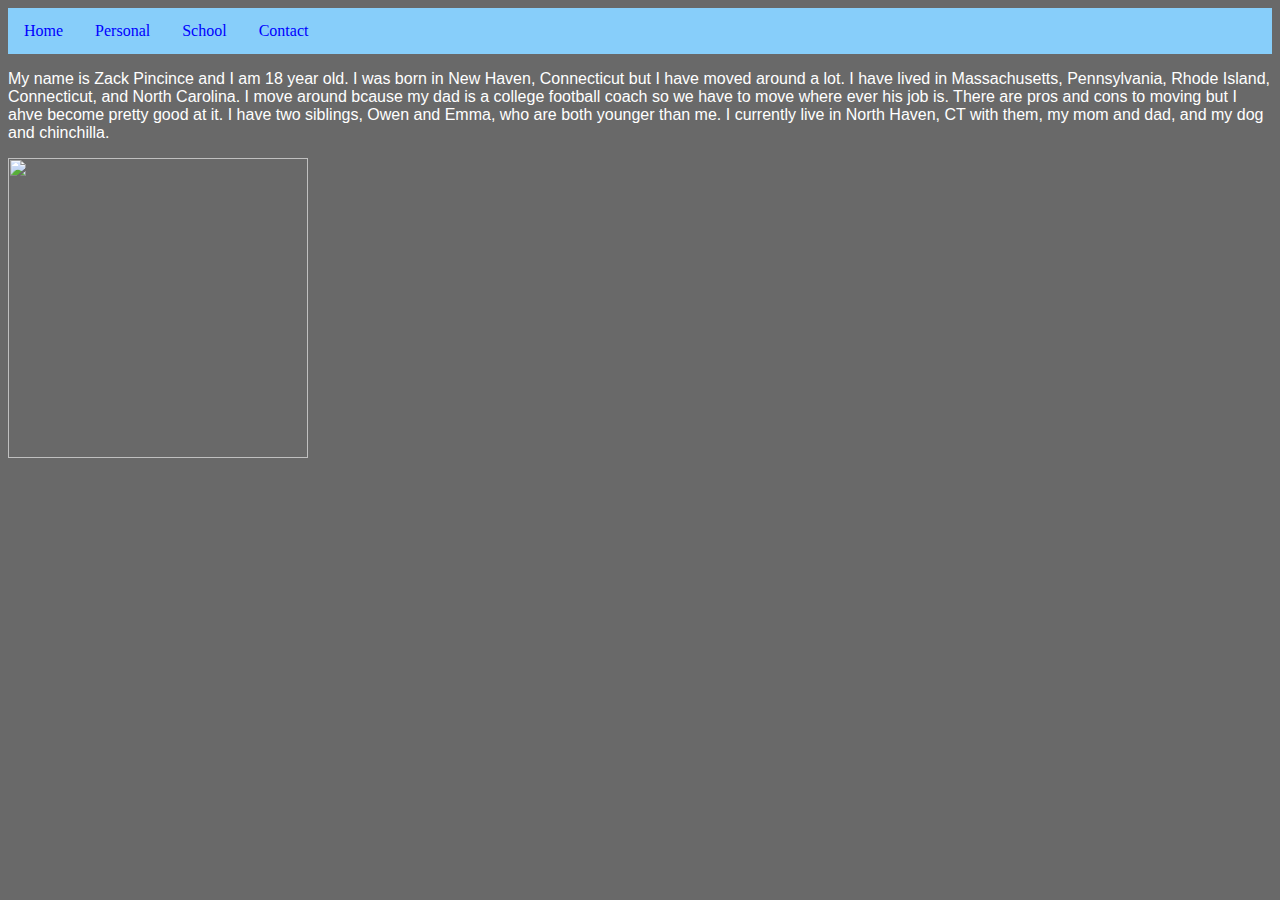
==== personal.html @ b6a832bc "Add files via upload" ====
<!doctype html>
<html>
<head>
<meta charset="utf-8">
<title>Final Project</title>
<link href="styles.css" rel="stylesheet" type="text/css">
</head>

<body>
<ul>
  <li><a href="index.html">Home</a></li>
  <li><a href="personal.html">Personal</a></li>
  <li><a href="school.html">School</a></li>
  <li><a href="contact.html">Contact</a></li>
</ul>
<p>My name is Zack Pincince and I am 18 year old. I was born in New Haven, Connecticut but I have moved around a lot. I have lived in Massachusetts, Pennsylvania, Rhode Island, Connecticut, and North Carolina. I move around bcause my dad is a college football coach so we have to move where ever his job is. There are pros and cons to moving but I ahve become pretty good at it. I have two siblings, Owen and Emma, who are both younger than me. I currently live in North Haven, CT with them, my mom and dad, and my dog and chinchilla. </p>
<img src="chinch.jpg" width="300" height="300" alt=""/>
</body>
</html>
---- styles.css ----
@charset "utf-8";
/* CSS Document */
ul {
  list-style-type: none;
  margin: 0;
  padding: 0;
  overflow: hidden;
  background-color: lightskyblue;
}

li {
  float: left;
}

li a {
  display: block;
  color: blue;
  text-align: center;
  padding: 14px 16px;
  text-decoration: none;
}

/* Change the link color to #111 (black) on hover */
li a:hover {
  background-color: royalblue;
}
body {
  background-color: dimgray;
}
p{
	color: white
}
p{
	font-family:"Gill Sans", "Gill Sans MT", "Myriad Pro", "DejaVu Sans Condensed", Helvetica, Arial, "sans-serif"
}
/* Style all font awesome icons */
.fa {
  padding: 20px;
  font-size: 30px;
  width: 50px;
  text-align: center;
  text-decoration: none;
}
.fa-facebook {
  background: #3B5998;
  color: white;
}
/* Twitter */
.fa-twitter {
  background: #55ACEE;
  color: white;
}
.fa-linkedin {
  background: #007bb5;
  color: white;
}
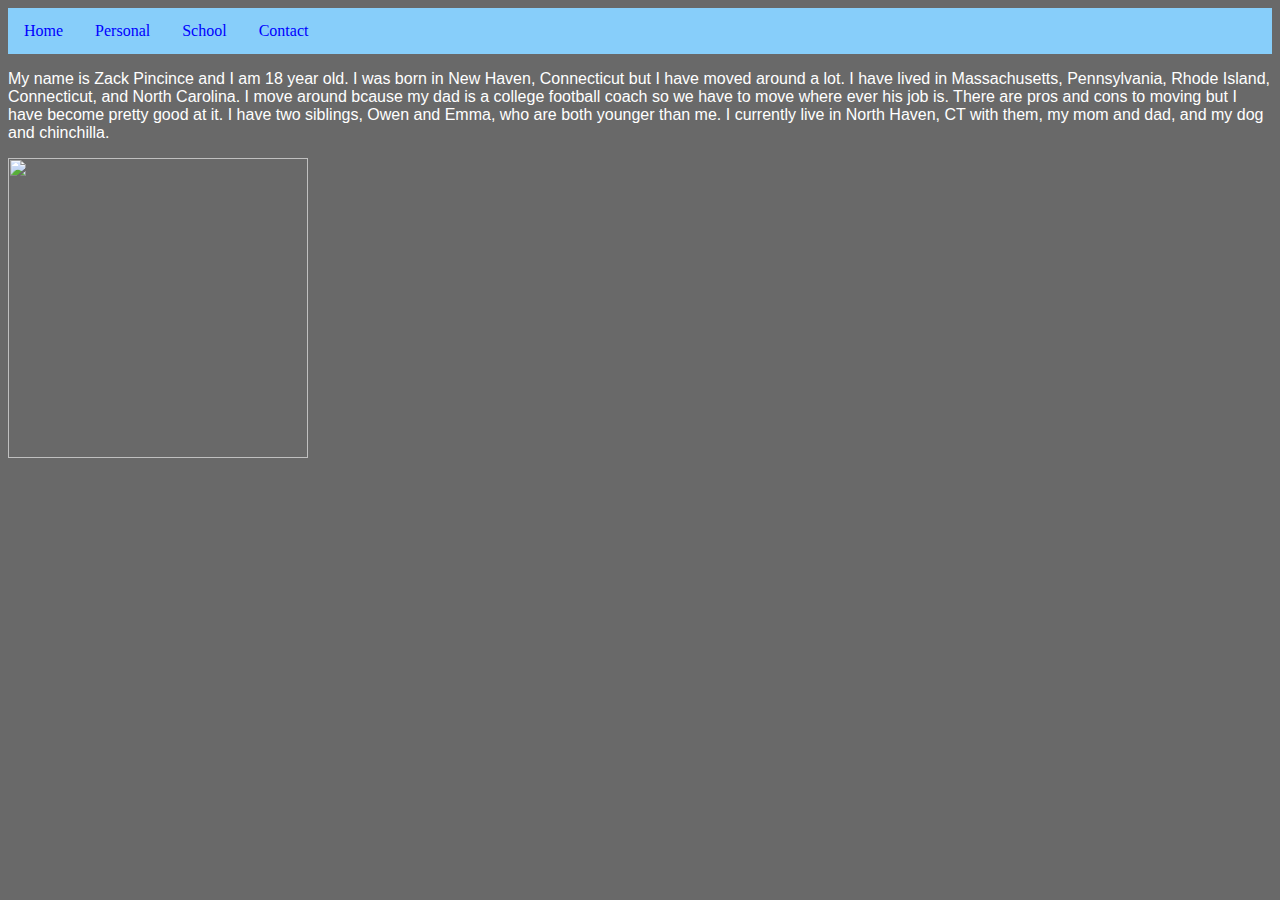
==== commit 3809f7c0: "Update personal.html" ====
--- a/personal.html
+++ b/personal.html
@@ -13,7 +13,7 @@
   <li><a href="school.html">School</a></li>
   <li><a href="contact.html">Contact</a></li>
 </ul>
-<p>My name is Zack Pincince and I am 18 year old. I was born in New Haven, Connecticut but I have moved around a lot. I have lived in Massachusetts, Pennsylvania, Rhode Island, Connecticut, and North Carolina. I move around bcause my dad is a college football coach so we have to move where ever his job is. There are pros and cons to moving but I ahve become pretty good at it. I have two siblings, Owen and Emma, who are both younger than me. I currently live in North Haven, CT with them, my mom and dad, and my dog and chinchilla. </p>
+<p>My name is Zack Pincince and I am 18 year old. I was born in New Haven, Connecticut but I have moved around a lot. I have lived in Massachusetts, Pennsylvania, Rhode Island, Connecticut, and North Carolina. I move around bcause my dad is a college football coach so we have to move where ever his job is. There are pros and cons to moving but I have become pretty good at it. I have two siblings, Owen and Emma, who are both younger than me. I currently live in North Haven, CT with them, my mom and dad, and my dog and chinchilla. </p>
 <img src="chinch.jpg" width="300" height="300" alt=""/>
 </body>
 </html>
